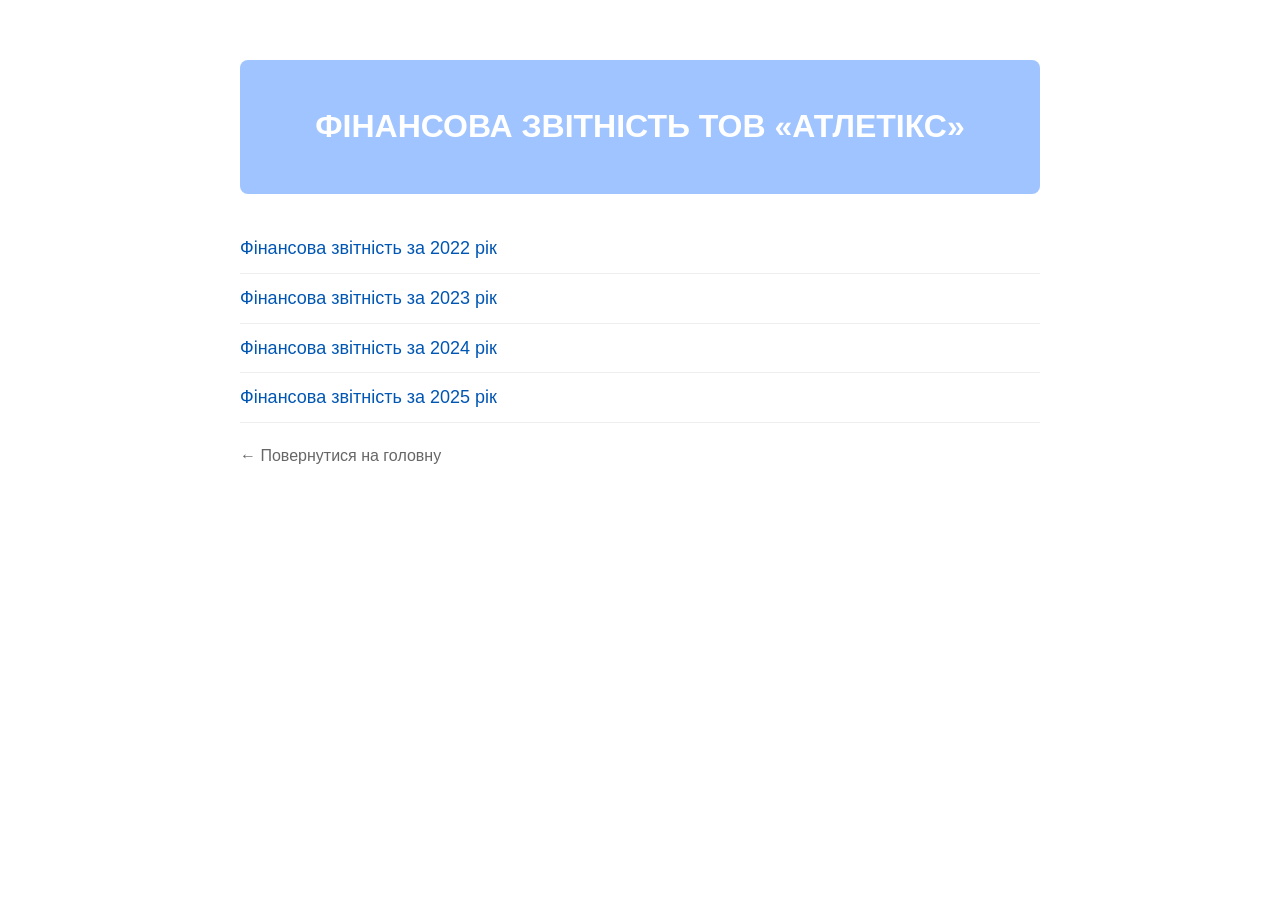
==== finance.html @ 33596c2b "Create finance.html For ATL finance reports" ====
<!DOCTYPE html>
<html lang="uk">
<head>
    <meta charset="UTF-8">
    <title>Фінансова звітність - АТЛЕТІКС</title>
    <style>
        body { font-family: sans-serif; line-height: 1.6; color: #333; max-width: 800px; margin: 40px auto; padding: 20px; }
        .header-banner { background-color: #a0c4ff; color: white; padding: 20px; text-align: center; border-radius: 8px; margin-bottom: 30px; }
        .report-link { display: block; padding: 10px 0; font-size: 18px; color: #0056b3; text-decoration: none; border-bottom: 1px solid #eee; }
        .report-link:hover { text-decoration: underline; color: #003d80; }
        .back-link { display: inline-block; margin-top: 20px; color: #666; text-decoration: none; }
    </style>
</head>
<body>

    <div class="header-banner">
        <h1>ФІНАНСОВА ЗВІТНІСТЬ ТОВ «АТЛЕТІКС»</h1>
    </div>

    <a href="report_2022.pdf" class="report-link">Фінансова звітність за 2022 рік</a>
    <a href="report_2023.pdf" class="report-link">Фінансова звітність за 2023 рік</a>
    <a href="report_2024.pdf" class="report-link">Фінансова звітність за 2024 рік</a>
    <a href="report_2025.pdf" class="report-link">Фінансова звітність за 2025 рік</a>

    <a href="index.html" class="back-link">← Повернутися на головну</a>

</body>
</html>
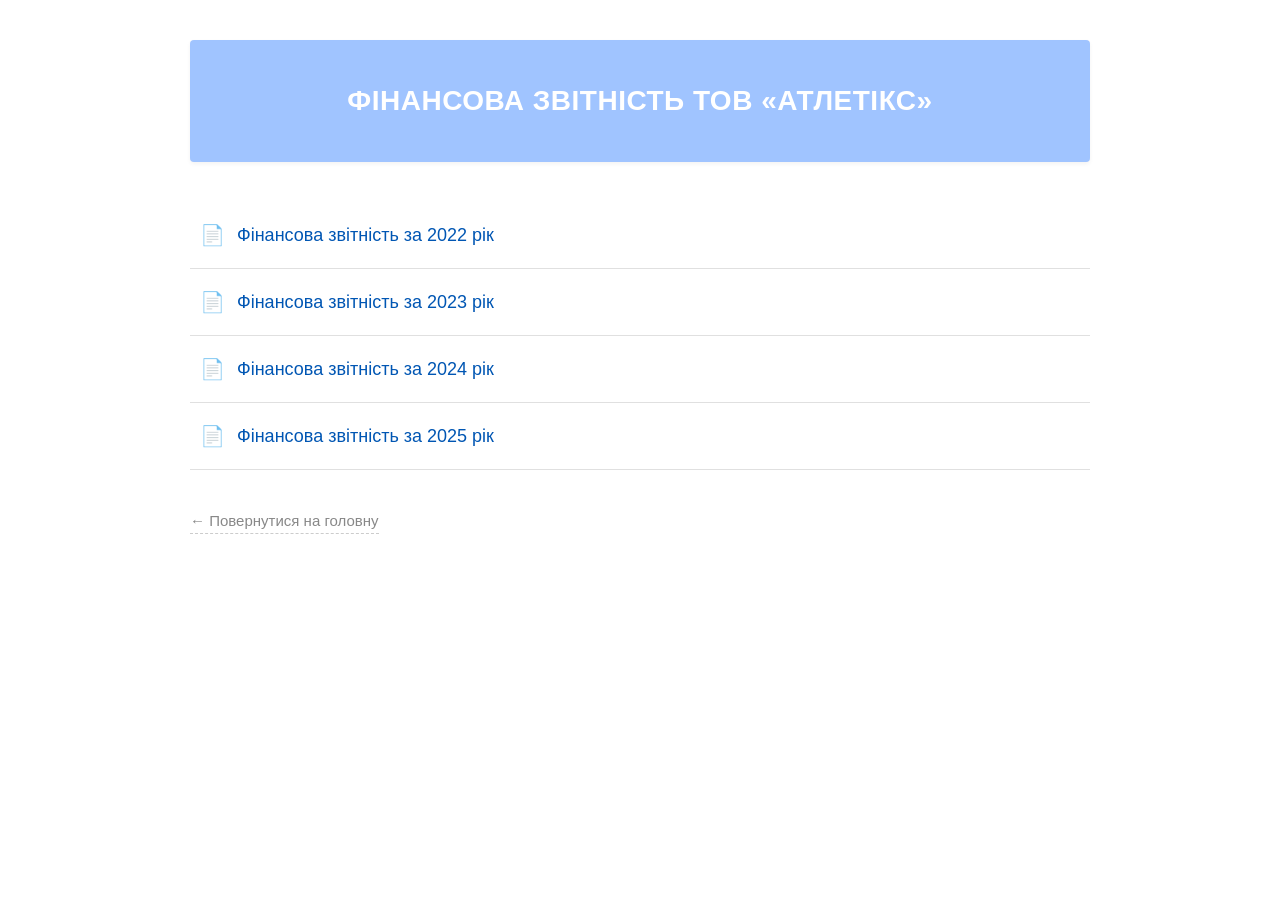
==== commit 55f6f483: "Update finance.html - оновив шрифти" ====
--- a/finance.html
+++ b/finance.html
@@ -2,13 +2,82 @@
 <html lang="uk">
 <head>
     <meta charset="UTF-8">
+    <meta name="viewport" content="width=device-width, initial-scale=1.0">
     <title>Фінансова звітність - АТЛЕТІКС</title>
     <style>
-        body { font-family: sans-serif; line-height: 1.6; color: #333; max-width: 800px; margin: 40px auto; padding: 20px; }
-        .header-banner { background-color: #a0c4ff; color: white; padding: 20px; text-align: center; border-radius: 8px; margin-bottom: 30px; }
-        .report-link { display: block; padding: 10px 0; font-size: 18px; color: #0056b3; text-decoration: none; border-bottom: 1px solid #eee; }
-        .report-link:hover { text-decoration: underline; color: #003d80; }
-        .back-link { display: inline-block; margin-top: 20px; color: #666; text-decoration: none; }
+        /* Використовуємо ті ж шрифти, що й на головній */
+        body { 
+            font-family: -apple-system, BlinkMacSystemFont, "Segoe UI", Roboto, Helvetica, Arial, sans-serif; 
+            line-height: 1.5; 
+            color: #4a4a4a; 
+            max-width: 900px; 
+            margin: 0 auto; 
+            padding: 40px 20px;
+            background-color: #ffffff;
+        }
+
+        /* Синій колір фону банера як у логотипу */
+        .header-banner { 
+            background-color: #a0c4ff; 
+            color: white; 
+            padding: 40px 20px; 
+            text-align: center; 
+            border-radius: 4px; 
+            margin-bottom: 40px;
+            box-shadow: 0 2px 4px rgba(0,0,0,0.05);
+        }
+
+        h1 { 
+            margin: 0; 
+            font-size: 28px; 
+            font-weight: 700; 
+            letter-spacing: 0.5px;
+            text-transform: uppercase;
+        }
+
+        /* Стиль посилань на звіти */
+        .report-link { 
+            display: flex;
+            align-items: center;
+            padding: 18px 10px; 
+            font-size: 18px; 
+            color: #0056b3; 
+            text-decoration: none; 
+            border-bottom: 1px solid #e0e0e0; 
+            transition: all 0.2s ease;
+        }
+
+        .report-link:before {
+            content: "📄";
+            margin-right: 12px;
+            font-size: 20px;
+        }
+
+        .report-link:hover { 
+            background-color: #fcfcfc; 
+            color: #003d80; 
+            padding-left: 15px;
+        }
+
+        /* Кнопка повернення */
+        .back-link { 
+            display: inline-block; 
+            margin-top: 40px; 
+            color: #888; 
+            text-decoration: none; 
+            font-size: 15px; 
+            border-bottom: 1px dashed #ccc;
+        }
+
+        .back-link:hover {
+            color: #333;
+            border-bottom-style: solid;
+        }
+
+        @media (max-width: 600px) {
+            h1 { font-size: 20px; }
+            body { padding: 20px 15px; }
+        }
     </style>
 </head>
 <body>
@@ -17,10 +86,10 @@
         <h1>ФІНАНСОВА ЗВІТНІСТЬ ТОВ «АТЛЕТІКС»</h1>
     </div>
 
-    <a href="report_2022.pdf" class="report-link">Фінансова звітність за 2022 рік</a>
-    <a href="report_2023.pdf" class="report-link">Фінансова звітність за 2023 рік</a>
-    <a href="report_2024.pdf" class="report-link">Фінансова звітність за 2024 рік</a>
-    <a href="report_2025.pdf" class="report-link">Фінансова звітність за 2025 рік</a>
+    <a href="Report 2022.pdf" target="_blank" class="report-link">Фінансова звітність за 2022 рік</a>
+    <a href="Report 2023.pdf" target="_blank" class="report-link">Фінансова звітність за 2023 рік</a>
+    <a href="Report 2024.pdf" target="_blank" class="report-link">Фінансова звітність за 2024 рік</a>
+    <a href="Report 2025.pdf" target="_blank" class="report-link">Фінансова звітність за 2025 рік</a>
 
     <a href="index.html" class="back-link">← Повернутися на головну</a>
 
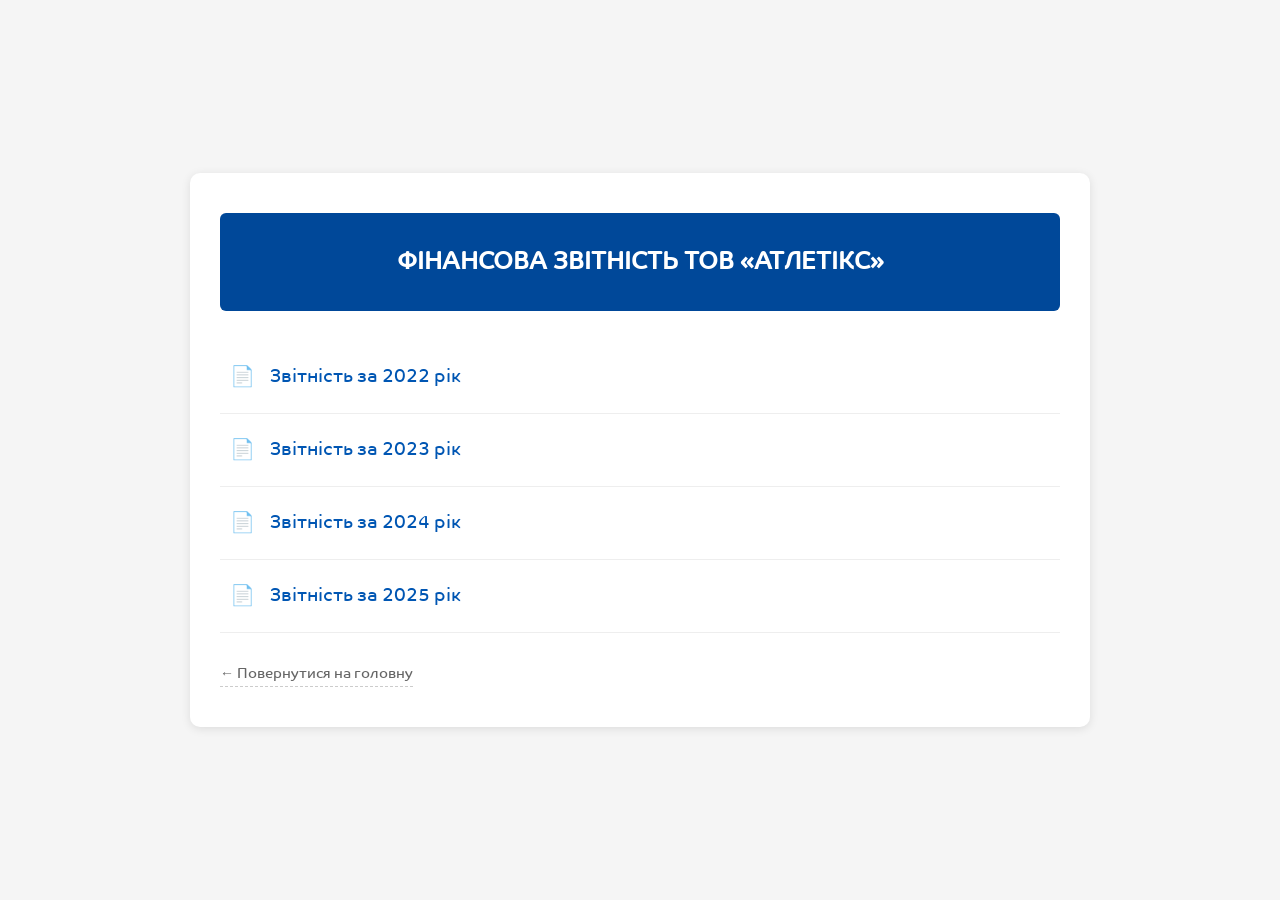
==== commit 5ae4673d: "Update finance.html - поправив шрифти на корпоративні" ====
--- a/finance.html
+++ b/finance.html
@@ -4,94 +4,95 @@
     <meta charset="UTF-8">
     <meta name="viewport" content="width=device-width, initial-scale=1.0">
     <title>Фінансова звітність - АТЛЕТІКС</title>
+    <link rel="stylesheet" href="./index_files/fonts.css">
     <style>
-        /* Використовуємо ті ж шрифти, що й на головній */
-        body { 
-            font-family: -apple-system, BlinkMacSystemFont, "Segoe UI", Roboto, Helvetica, Arial, sans-serif; 
-            line-height: 1.5; 
-            color: #4a4a4a; 
-            max-width: 900px; 
-            margin: 0 auto; 
-            padding: 40px 20px;
-            background-color: #ffffff;
+        * {
+            margin: 0;
+            padding: 0;
+            box-sizing: border-box;
         }
-
-        /* Синій колір фону банера як у логотипу */
+        body {
+            /* Використовуємо той самий шрифт, що і на головній */
+            font-family: "co_text_corpregular", Arial, sans-serif;
+            line-height: 1.6;
+            color: #333;
+            background-color: #f5f5f5;
+            min-height: 100vh;
+            display: flex;
+            justify-content: center;
+            align-items: center;
+            padding: 20px;
+        }
+        .container {
+            max-width: 900px;
+            width: 100%;
+            background: white;
+            border-radius: 10px;
+            box-shadow: 0 2px 10px rgba(0,0,0,0.1);
+            overflow: hidden;
+            padding: 40px 30px;
+        }
         .header-banner { 
-            background-color: #a0c4ff; 
+            background-color: #004899; /* Точний колір вашого лого-блоку */
             color: white; 
-            padding: 40px 20px; 
+            padding: 30px; 
             text-align: center; 
-            border-radius: 4px; 
-            margin-bottom: 40px;
-            box-shadow: 0 2px 4px rgba(0,0,0,0.05);
+            border-radius: 6px; 
+            margin-bottom: 30px;
         }
-
         h1 { 
             margin: 0; 
-            font-size: 28px; 
-            font-weight: 700; 
-            letter-spacing: 0.5px;
+            font-size: 24px; 
+            font-weight: bold;
             text-transform: uppercase;
         }
-
-        /* Стиль посилань на звіти */
         .report-link { 
             display: flex;
             align-items: center;
-            padding: 18px 10px; 
+            padding: 20px 10px; 
             font-size: 18px; 
             color: #0056b3; 
             text-decoration: none; 
-            border-bottom: 1px solid #e0e0e0; 
-            transition: all 0.2s ease;
+            border-bottom: 1px solid #eee; 
+            transition: background 0.2s;
         }
-
         .report-link:before {
             content: "📄";
-            margin-right: 12px;
+            margin-right: 15px;
             font-size: 20px;
         }
-
         .report-link:hover { 
             background-color: #fcfcfc; 
             color: #003d80; 
-            padding-left: 15px;
         }
-
-        /* Кнопка повернення */
         .back-link { 
             display: inline-block; 
-            margin-top: 40px; 
-            color: #888; 
+            margin-top: 30px; 
+            color: #666; 
             text-decoration: none; 
-            font-size: 15px; 
+            font-size: 14px;
             border-bottom: 1px dashed #ccc;
         }
-
         .back-link:hover {
             color: #333;
             border-bottom-style: solid;
-        }
-
-        @media (max-width: 600px) {
-            h1 { font-size: 20px; }
-            body { padding: 20px 15px; }
         }
     </style>
 </head>
 <body>
 
-    <div class="header-banner">
-        <h1>ФІНАНСОВА ЗВІТНІСТЬ ТОВ «АТЛЕТІКС»</h1>
+    <div class="container">
+        <div class="header-banner">
+            <h1>Фінансова звітність ТОВ «АТЛЕТІКС»</h1>
+        </div>
+
+        <a href="report_2022.pdf" target="_blank" class="report-link">Звітність за 2022 рік</a>
+        <a href="report_2023.pdf" target="_blank" class="report-link">Звітність за 2023 рік</a>
+        <a href="report_2024.pdf" target="_blank" class="report-link">Звітність за 2024 рік</a>
+        <a href="report_2025.pdf" target="_blank" class="report-link">Звітність за 2025 рік</a>
+
+        <a href="index.html" class="back-link">← Повернутися на головну</a>
     </div>
-
-    <a href="Report 2022.pdf" target="_blank" class="report-link">Фінансова звітність за 2022 рік</a>
-    <a href="Report 2023.pdf" target="_blank" class="report-link">Фінансова звітність за 2023 рік</a>
-    <a href="Report 2024.pdf" target="_blank" class="report-link">Фінансова звітність за 2024 рік</a>
-    <a href="Report 2025.pdf" target="_blank" class="report-link">Фінансова звітність за 2025 рік</a>
-
-    <a href="index.html" class="back-link">← Повернутися на головну</a>
 
 </body>
 </html>
--- a/index_files/fonts.css
+++ b/index_files/fonts.css
@@ -0,0 +1,10 @@
+@font-face {
+  font-family: 'co_text_corpregular';
+  src: url('fonts/cotext_corp_rg-webfont.eot'); /* IE9 Compat Modes */
+  src: url('fonts/cotext_corp_rg-webfont.eot?#iefix') format('embedded-opentype'), /* IE6-IE8 */
+       url('fonts/cotext_corp_rg-webfont.woff') format('woff'), /* Modern Browsers */
+       url('fonts/cotext_corp_rg-webfont.ttf')  format('truetype'), /* Safari, Android, iOS */
+
+  font-style:   normal;
+  font-weight:  400;
+}
